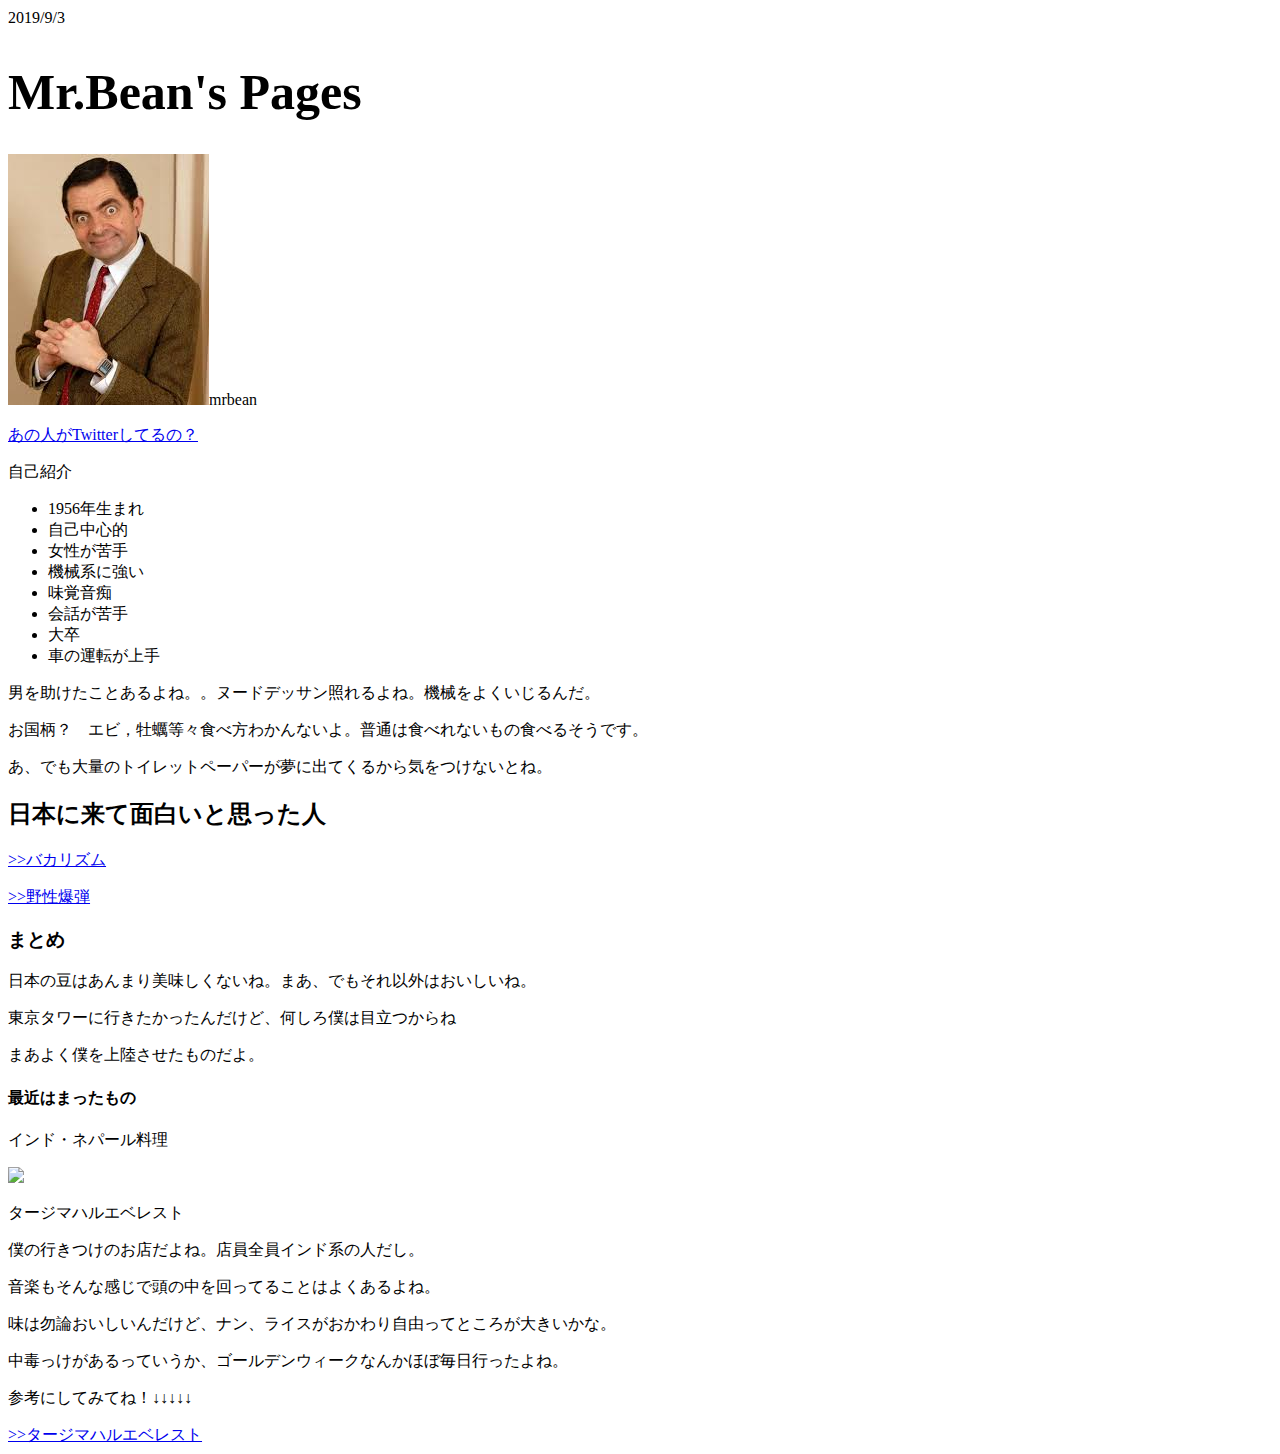
==== test.html @ 7079e990 "first" ====
<!DOCTYPE html>
<html lang="en">
<head>
    <meta charset="UTF-8">
    <meta name="viewport" content="width=device-width, initial-scale=1.0">
    <meta http-equiv="X-UA-Compatible" content="ie=edge">
    <link rel="stylesheet" href="test.css">
    <title>Document</title>
</head>
<body>
    2019/9/3 　　
    <h1>Mr.Bean's Pages</h1>

    <img src="[data-uri]"
    
    <p>mrbean</p>
    
    <a href="https://twitter.com/@eCh4gMeZqaT9ay6">あの人がTwitterしてるの？</a>
    
    <p>自己紹介</p>
    
    <ul>
        <li>1956年生まれ</li>
        <li>自己中心的</li>
        <li>女性が苦手</li>
        <li>機械系に強い</li>
        <li>味覚音痴</li>
        <li>会話が苦手</li>
        <li>大卒</li>
        <li>車の運転が上手</li>
    </ul>
    
    男を助けたことあるよね。。ヌードデッサン照れるよね。機械をよくいじるんだ。
    <p>お国柄？　エビ，牡蠣等々食べ方わかんないよ。普通は食べれないもの食べるそうです。</p>
    あ、でも大量のトイレットペーパーが夢に出てくるから気をつけないとね。
    
    <h2>日本に来て面白いと思った人
    </h2>
    
    <a href="https://youtu.be/q4gOhXvsDw0">>>バカリズム</a>
    <p><a href="https://youtu.be/IqpdJtZP4so">>>野性爆弾</a></p>
    
    <h3>まとめ</h3>
    
    日本の豆はあんまり美味しくないね。まあ、でもそれ以外はおいしいね。
    <p>東京タワーに行きたかったんだけど、何しろ僕は目立つからね</p>
    まあよく僕を上陸させたものだよ。

<h4>最近はまったもの</h4>

<p>インド・ネパール料理</p>

<img src="https://encrypted-tbn0.gstatic.com/images?q=tbn:ANd9GcRXTYhcSdUKaBQhW6iNvAetXtpG1vYI_yZfBqCzkfUEyFzjc62c">

<p>タージマハルエベレスト</p>

僕の行きつけのお店だよね。店員全員インド系の人だし。
<p>音楽もそんな感じで頭の中を回ってることはよくあるよね。</p>
<P>味は勿論おいしいんだけど、ナン、ライスがおかわり自由ってところが大きいかな。</P>
<p>中毒っけがあるっていうか、ゴールデンウィークなんかほぼ毎日行ったよね。</p>

<p>参考にしてみてね！↓↓↓↓↓</p>

<a href="https://tabelog.com/kyoto/A2601/A260503/26015642/">>>タージマハルエベレスト</a>















































</body>
</html>
---- test.css ----
body {
    background-image: url(https://st2.depositphotos.com/1000176/9568/i/950/depositphotos_95682622-stock-photo-old-paper-texture.jpg);
}

h1 {
    font-size: 50px;
}
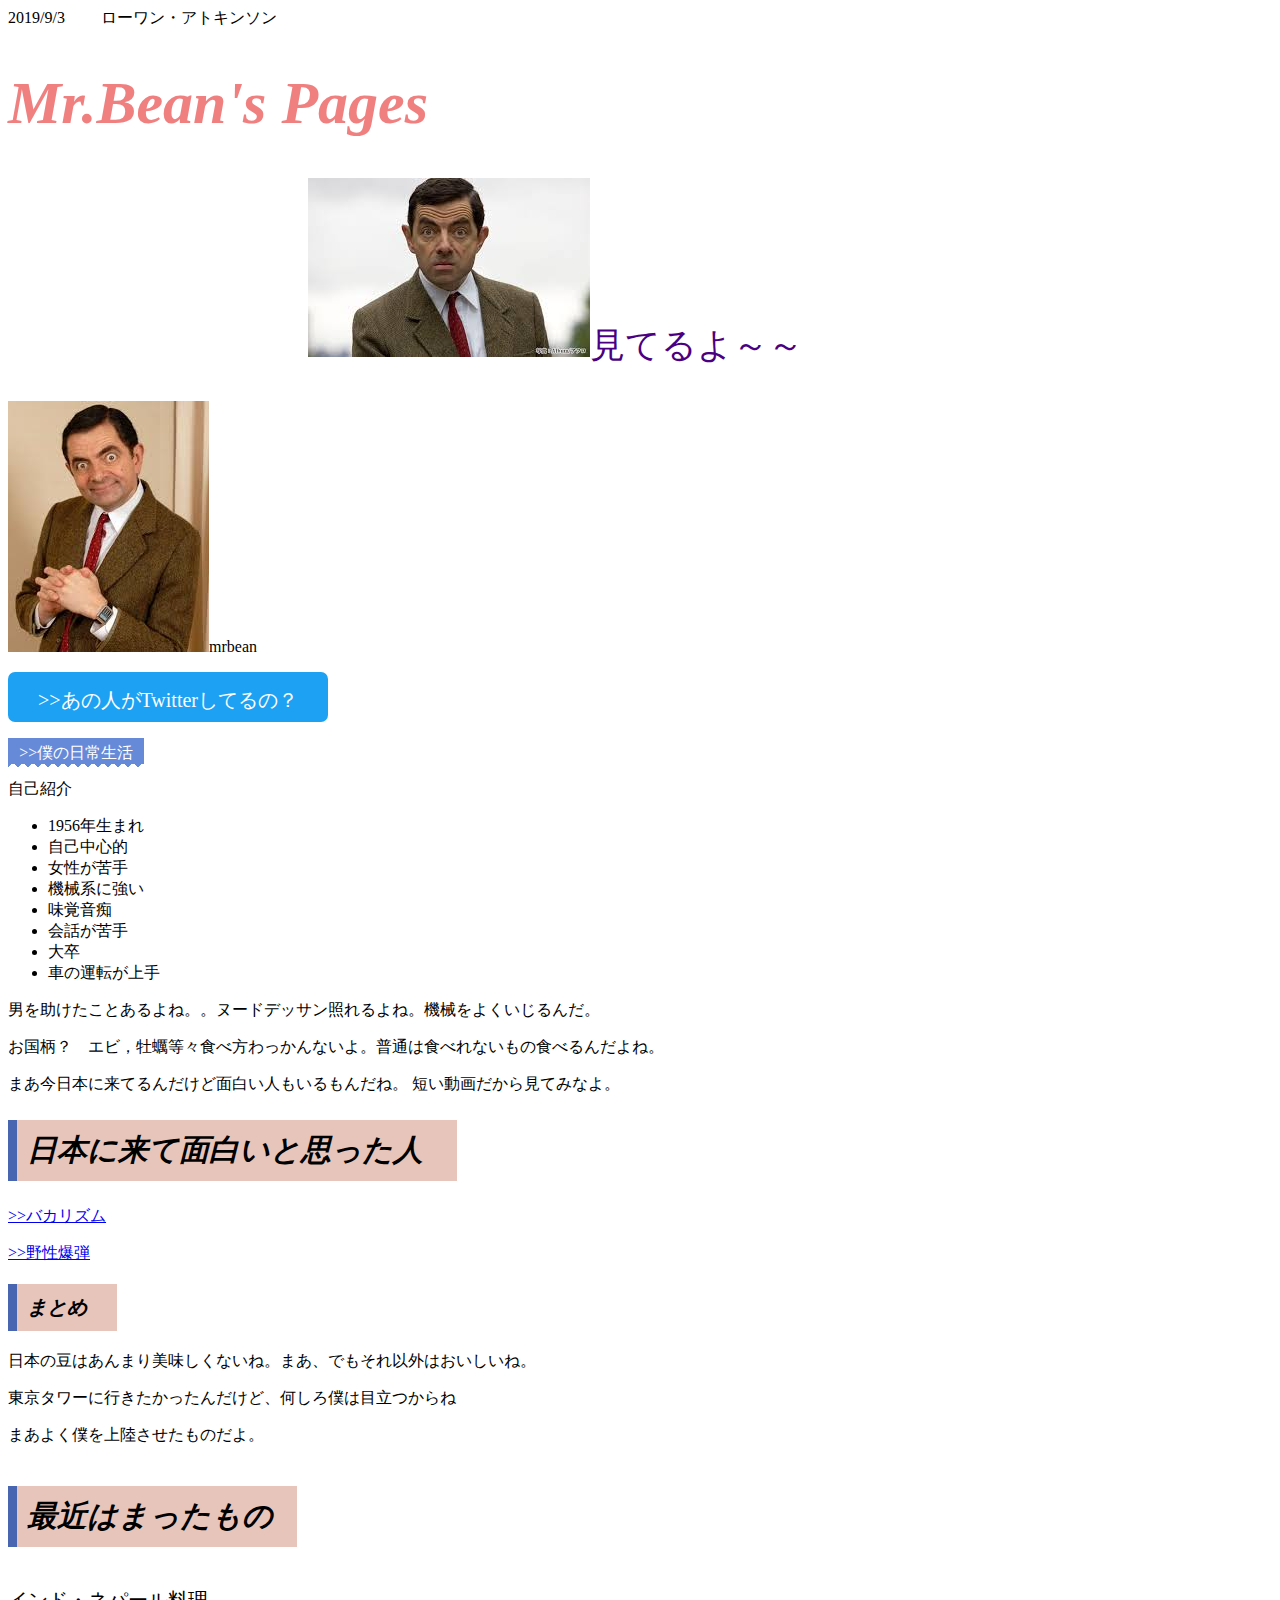
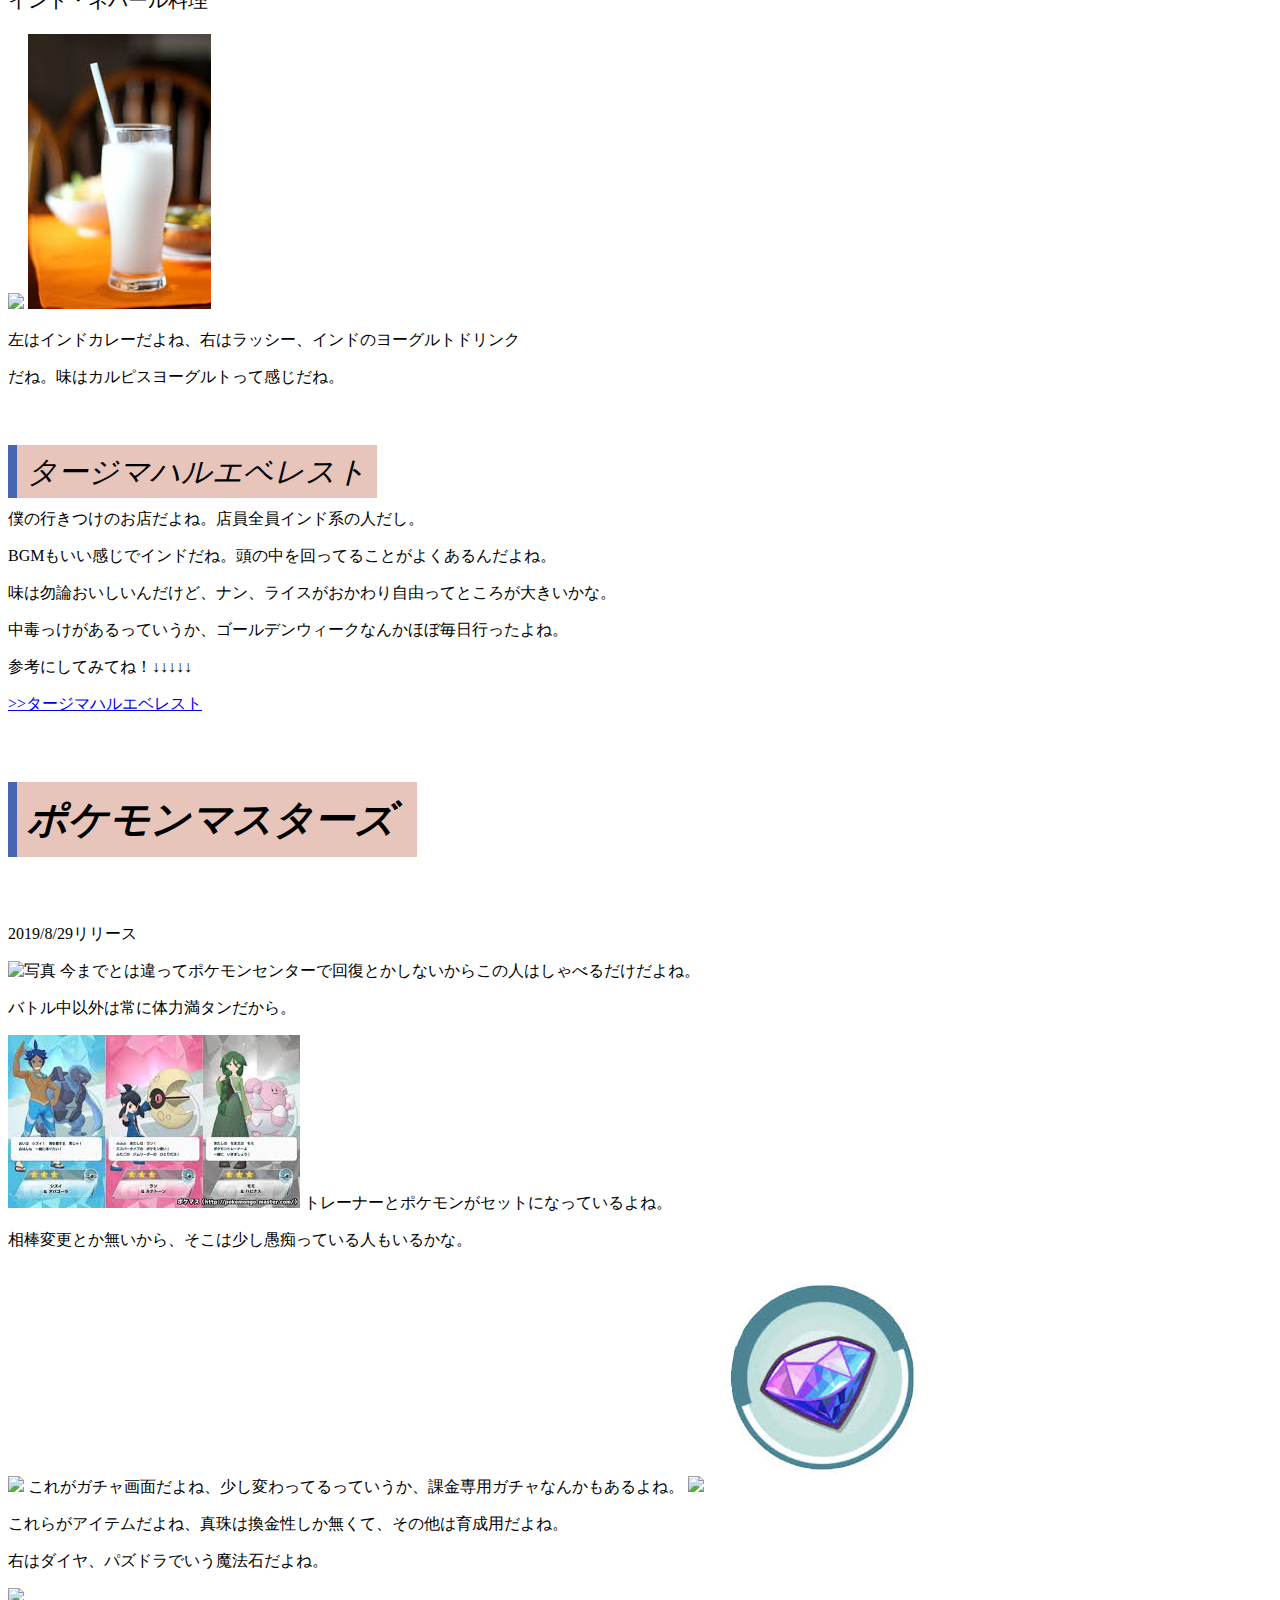
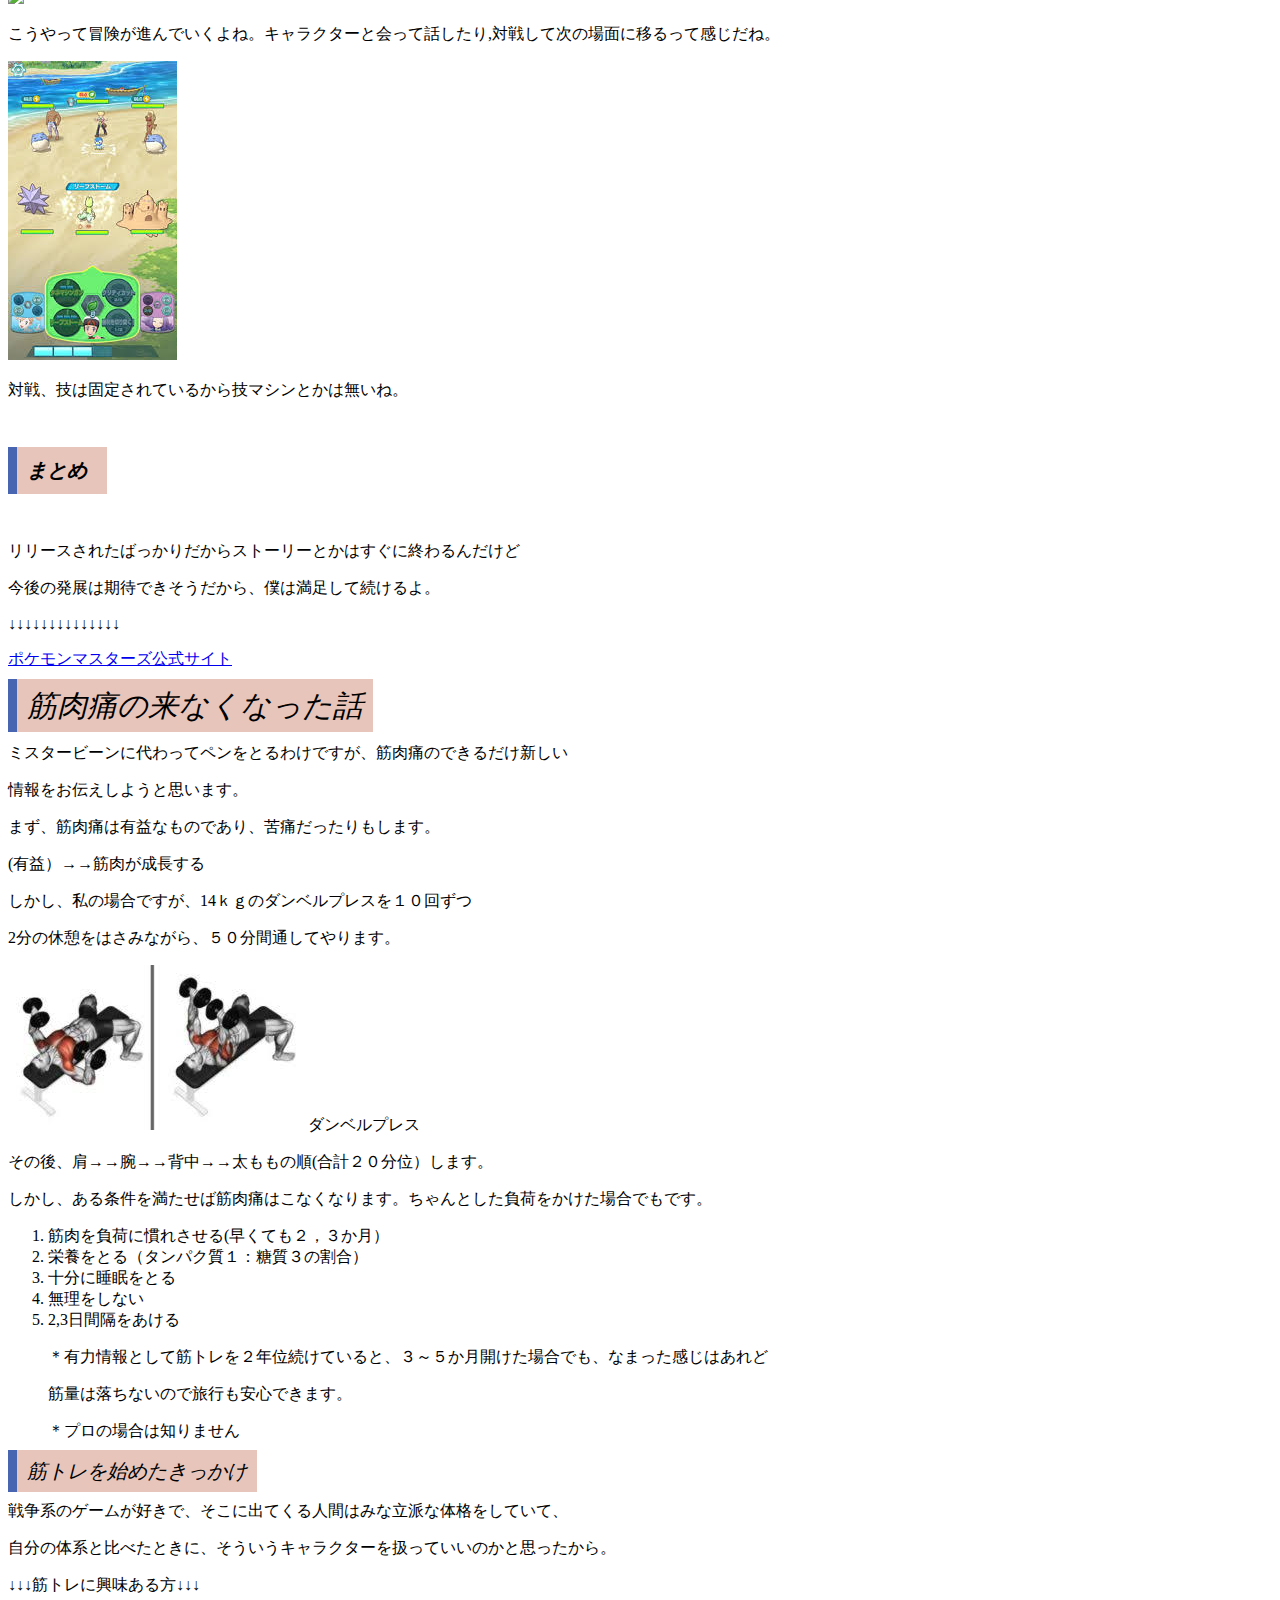
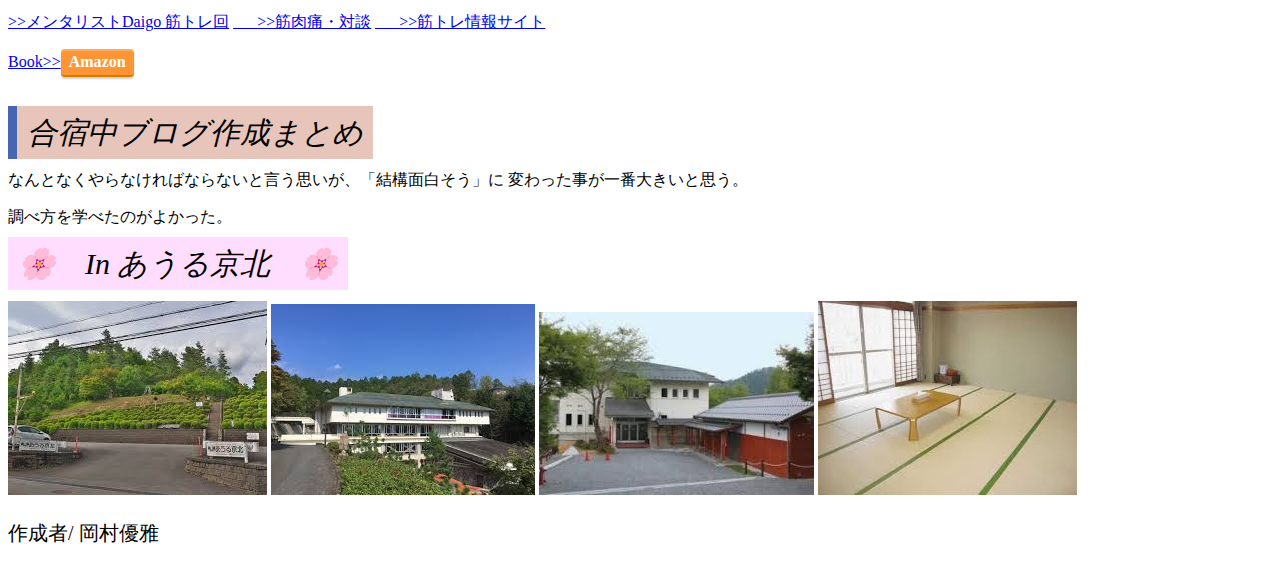
==== commit d0d13b65: "burogu" ====
--- a/test.html
+++ b/test.html
@@ -5,11 +5,27 @@
     <meta name="viewport" content="width=device-width, initial-scale=1.0">
     <meta http-equiv="X-UA-Compatible" content="ie=edge">
     <link rel="stylesheet" href="test.css">
+    <sclipt src ="/js/jquery-1.12.4.min.js"></sclipt>
     <title>Document</title>
 </head>
 <body>
-    2019/9/3 　　
+    2019/9/3 　　ローワン・アトキンソン
     <h1>Mr.Bean's Pages</h1>
+
+
+     <div class="cp_cssslider">
+            
+     <div class="cp_slidewrapper">
+        
+        <div class="cp_slide_item"></div><img src="[data-uri]
+        [base64]
+        [base64]
+        [base64]
+        [base64]
+        [base64]
+        [base64]"><h14>見てるよ～～ </h14></div>
+        
+     </div></div>
 
     <img src="[data-uri]
     [base64]
@@ -37,9 +53,12 @@
     UaKDab0PLHKFWInFNTyiIY+sX8E9R6oms3hHQIZ1j/hHqPVE1n8I6BGJpcG2g3FC1rO8UU2kXFCtq8RSzGxmtq9g/qFqysrV/B3UK/8AETR4LLpACnhyiBTgUoSQFOlMaU4FEw5IlC9CwDJ1p0cbRZK9ECXOpuDfzRLfmAuU6hy0VG4EESMwu1wuU6RsbbPpN/wifh1tuRBhtQXuA45nuVn+LRTH+SYS2S0N/p7m/wAlotqN5RyXKhZK9V+0KhBc4hrWgkkzkAtez6KtdLa/+RJZ4xLXlv5mhxLfJT9vR0e7umdDq1mtMoS1k0hXtB+DR3WnE98zwuV/[base64]/1N9US0cEOae8A/Oz1RFRRRpcG2rAoTtR3iiq1eEoStJ3ilmPjNvQB3XdforG0qugTuO6/QJ3xEy4K+sc0qQFVmFTNSBJgU8FRNTwiAlCVNalRAKgzXHRGy8WtguDmmqOm6X/8AiSD0Rkm1qQc0tcAQQQQcCDcQs1Y0ZOL0cvs9mdTr06jDcwuOV4cI+s9lfZZ/h7b2F2+CCC6QJMwPn5lXn6NFF/wpJaPCTjs/hv5YdlJaGtaJ9clHyadHbDGpKzO0duuB845reqPI3sAh6xWxlznOABJAE3/[base64]/[base64]/qtfQGjDUMZkS538reXP69EHG3oTzpbMTTWqv8A9TaKo/iurPtbfytGwGjrTDj1KpfZhp9zgKD3EtcCWTk4YtHI3+S6ZrRWZQslSQA1tMtA6jZa35hcJ0e40SwsMFkbJ/LgujLSil8nDBuTbO4FKVU0bbG1qbajbw4A9DmOxVwqQxmaW/7X+az1W9SKwdKeKj/mtW61aIWRW07pQbaDvFGFv8JQbaDeUuTo+PhraPdFE9Ssj4i07OYoeaxpSsaK6ENMqwwqowqdhRELTSpWlV2FTNKYBO0r1e0MY0ve4NaBJJwATGlcs+0TWE1qnwKZPw2mDH4nDxH6BGwUFts+0CytBNMPqcLtlp5yb47IT0rrzaqmDvhNyFO493G/0Qt3yuUDzKXbGpItWm2vqOl73OPFxJ8pKnsNUsMgwAL+HfmqlNnnd76p9oqwNkDulavSDdG7YtKsc7Z2odwz7cVt2Su0GZQvqHo41rW0/hpjbJi67D/[base64]/oul2K3U6zA+m4OaeGXIjIritU3C/M/L5K7ofS1WzuDqTsYkfhcOBCCYWjqmk/HR/zGrcag2x6cp2k0dm5wqN2m8OY4hGTSmiCRWt/hKDK5vPVGWkDulBVc3nqkn0pj4ajXfcefqshaU/cDv6rMSyGRvMKmYVWBUjHIiUXWOUzXKoxysMKIpQ1o0n8Czuc3xu3G9Tn2ElcaqX1ONxv8gjr7QLZtVG0gbmNk/md+wHmgmkN53l9T6op9MMqOyXqdPOR04KV9MHumNxujutYR7T5qN1ME3d/LFSuzTxjhBw63LLpmH/2YaPDaD6kX1HkT/Sz9yVT+0/Tb3VKdjpuLQ3ZfUIdsy/GmC6RAb4r8y05It1asYs9lptcQCGl7uALt4joBd2XKNJ1f8TaHuM/[base64]/FDYo1saCOs+XL3yTmjpjzTKDJu4ZxfGUdrlPHv6dVzsuV65wv44zygXprZ+p9YTa795vCDx9ynMMjHPP6cSjQB1Os5rpa6DjdMjK7mjTV3Xp7IZaJc3Da/GMv9XqgcAExPFKeOSxjtle1sqUtum4OaRcR7xQhWO8eqFtDaZqUHbplp8TcnCMevNELLQ142mmQUsnY8NGs8/cj3ms+VcqO+6b7zKoSlkPE3ApGlRpQUwhZYVYYVSY5R6TtXw6NR/Bpjqbh8yiKznunrT8SvUfxe6/pcLugWPYxLZ4knz/YJ9sfFNxGOA78veC8xsMaOEfKB3W+AfJ59/LHyCfSEXnlwx/VRUm43++KmEYC48IQYx4tibzHrherVjH3jZM7wJ7XwfJVdq/6LX1csgqWqm1wMEkkcRExdhgU8FbQsuBzrJpL4Fhc8+JzWsaP6nR8gJPOIzXKKlJx2Gg7wcLsDuy717ov+0i17denZ2kRTbtETADnQRPRoEdSquo9jFW2U2kSIdMgROHo4q0nc6O/08Pb9O5v52dV1Dq1HWCi6qZcQ6J8RG0dmeJgJ+m9LNsdOo6biDLRx/[base64]/v47/JaIYMjHv8AZNPQkRaYAnyTtm73ckptkTkZ6/snNHcJQjmAXD3ciLUODaieFN1/[base64]/E8P0ShIy64jH3+io/F2nkiYjin13OcS1p3T4iMDOU8L1LTpQLhw7/AKpuG6K1l9498088Jm8qRrIEez0SNy48Td77pbCRVqmy28Y3AX4i/wDdPs9w5HtPv6ph3jN8AQDzumPeSWnGEESiAdVOOPXqm0zf5JKxN598YTrI2fTyiEr4Mg0Z/[base64]/pmyTUphsuG8AANrHPjeqljsldzi0CATeTgPI3lTstDDHsmAloolhIeC3rnzCs2ew2ipZQ2lRc5pque4xA3WBjccb3OPZdU/6LT2AHAEgcBceKofGdSJa8mBhlIyPknU2jYsSU7TujkjfGQQQWgjH8WUg4AHFFel7eadmZQbcarWucM20WwKbero2o4dVc1j0CKwFopM35mo0D+I0f8AKB8+iEK1tdVe6o7xOkn9IOAAACdS/l0b1eTzaX6/yOyxvvnnfh5le2MT0gcvRe2Rdh3HyXojO/3cEhyCnIGbpPE+71TrvLjsgnKTOHTmnWiu4u2BcYEnJt3lKWjTAwwjPjPqUy0A8ylEARHdOaSCM/folaYzv+fOfkvOAnGT/cha7MSMmPLDzPb91XtlaJDcSQB7+amrVYGKyqNTacXHK4c+JWivkzZpUmAAA8up6pWtx9Ol/wBUxpkzEAx87p55qRkecHlf7+aDMJXb753XfNSWRt46/VQVCTAHpJzVmxA7Q6pWMgppHcHf1KYloHcHf1UnwypssmbkqC22kU6bqjsGgn9lNKwtbbUxtBzC5oc7ZgE4gESqEwRt2s9StIdIB/CMB+q3tRtJ0QKjHbIe5wicS2MBPMG7mgm2OpkXETyUVlsdWs8MptNR5BIDMbszwHMqqgmv0LGbT/Z2h2rVic4Vvg0w8XjduniW4E84UotGzcYnLgVTpU3U2sY03ta0EOm8gAEyVNaZaJqtBbmW72z1ESFBnZFIs19po+IDd+Jv1HNb1kLHtBbjHuVhWKx0iWmXbPAuMfNEFOi38K1GySVaHXgwo7TZ2uEOAcOYU21xTXNTMijLdSFOQ3w8FyfWmzina3gCA/ZfdzF/+7aXXbS04H5Lmv2hWfZfTqdWHoN4H/2C0Hs2RXExKd9/TH3dgq1e1F52GG4CHO4dCqzrR8Q7LLmACTndPlmrdmoBt2XPr8v7KlVt9Ods9SpACBhPvqpaoxHH6rzjyv8Af7r31n3ySmFY6OJw5Y4pgeATlce/uV5z8eP91WfUuPl58OaKMQ6UrhrSZ4RON6jsDQBwjj0/cKjpCrtPa2O3PAK5TYTccOWKrVRFu2WTaRh06XKdlQke+U8r4UdCzDMe+HVTFwHmMuqmxkOJ98FdsLd5vTzuWaHYjjC1LA6T0CnLg8em9Zzuea0/hFZdm8HmiX4KVKyhC98AnhJXJrYH16jn1XEkkkNmLuZGAyXVrSdx35XehXM6YaN49O2H6J1KibVldthbFzGgTjHpmtrVk/4ar8RgEuGy6f5SQT0wCo0nTvHnAyRXqvo9rttzrxTa0kHN7zDG9BBMdFrkzLTN99ubEPF4wOU9Utj0nTNz3XCb8uqq1hBN/RDekaDA6TA54JKO1fsO9GVqdTbDfCDcTdPGOUrXoXLnOjdImmQNoubHcYZ5ou0ZpVtQS1wKZE59CFpTiqVOrKtU4OaLJnnsBQ/rLodlopOpuEHEOzaciFvPa4XqvaKkNkg4wAMyeCTd6HtVs4XaNHPs1Q06ggjPJzb4LeRVmnfcML/Tjx/RaX2gU31HC0UiH06YIdsySN47xkXs3YkXXcL1BbtCWqzbAqUjs1KbXscBLSCA6JycJvHquhxdWzjbV0iACMfeSgc++I9z+yjfWu7f2unqmOcL8x9cJHmkoNnq1Ue/fu9U6r8JzU75N55YrN0hUIOyM7v3VIxvQJOlY6xs2nOdGJiei1KTQOt/Th7CisdINYAL7j53furlNpjLpy5oTdsEVohqOJw69EtKgZv+ikLRJjkPfyUmHbySDkbWQRy8+C0tGC49ll1XiYvyHNaujWw3uknwaCNyyeEdUafDQZo8XN/[base64]/RxeRaebx4c/[base64]/APG12NBwptbhIuc/neLug4X4P2m6X26zwDu0x8JnDaF7yO93+hVytKLaObGm2kznGkLOC4kXEnLvfHDOVmultzvcLXGV8++H6qOvTkQRcZ/ZcilR0tWZjDdOWN6zK19Vo93rYNkIBAcMoBMyFlWdh23bQggxGdyvBrbJSvSNyyxcY6eSna3nd781VpnZaDHVNNZ2HpyUmihZcIN2IzUTy68zjen0agPvkpXiIzj0uQYUVaTSL+WOfktux+BvNZbgMj75wthjYAHAD0U8jHgbGi/[base64]/JT2im5pEi43SDJExl0OCbWbcON90Rdcsjpxx/pzl/Yp07KJk4zgpdnupWAkEx6nLl7vUeyRJj9YzTWcqR1H7PLFRFhL271arUdIF5Hw91jOIxLv9SPNCas0toVa4DnDBmLRzd/MeWHXLgehtM1rK/bpEjDaGTxwcPrkur6B17ZVZjsvABcwm8SMZzHNUi09MVprgc6d04LPZ6hH8QEtYOJfJaegHouF6ctJc+MmxO1mTe6Y8+5W3rJp81XEm8NkN4EnhGX6FB4dtE4k88z2zwUcs/[base64]/V/xDqfQIzVIcEmYS8lKQIBESOdAJ4AlOVTSziKNQj+UrGAG1P23ucby4k+agAvj2ApXHHp+q8zAnksAzn1JqhskhgzOGQHZTP8ACMdoTN8iN2ByOPy4KrosS6oTeZqf7W3K9amAUWOGJe8E9NiPUroapnRBr+Gf3/3+j1lgtjzPmUysL+k+/mpLD4Y5j1UVTCeqX5OMicRMHC7ywK0qFNu0593M5XfhB4CL+J6LKN5HMtHzj0WlpV0BrRcNoCOV9yEvhBQte07Rwuyn1xxPvNQkjkMunOZ93KAXuaOJ+kr1OqdoifRLRiyW8T395qQXgyPlN/uVXI9FJSaI98kAjxUEftN0ei9UdF5uvzn33TKwj5fMFTOaPmfREwuZAzgyPTgf7rz6bSMPlf1Pko6Y9QOGXJOY6ceSBivpClugzEQJi6/jdhepKb/Cx3Vp53SJzv8AVMqmWQcJwy93qFrjsUvzx2hN1AN7QbDvk5ADPM8+hVg4qXRI+5ccy7/i39SoTiuafS8eG7q14+/0RpsoM1X8aNFaHCcj/9k="
     
     <p>mrbean</p>
-    
-    <a href="https://twitter.com/@eCh4gMeZqaT9ay6">あの人がTwitterしてるの？</a>
-    
+    <a href="https://twitter.com/@eCh4gMeZqaT9ay6" class="btn-social-long-twitter">
+        <i class="fa fa-twitter"></i> <span>>>あの人がTwitterしてるの？</span>
+      </a>
+    
+    <p><a href="https://youtu.be/XY8HNwL7if4" class="btn-bottom-jagged">>>僕の日常生活</a></p>
+        
     <p>自己紹介</p>
     
     <ul>
@@ -54,8 +73,11 @@
     </ul>
     
     男を助けたことあるよね。。ヌードデッサン照れるよね。機械をよくいじるんだ。
-    <p>お国柄？　エビ，牡蠣等々食べ方わかんないよ。普通は食べれないもの食べるそうです。</p>
-    あ、でも大量のトイレットペーパーが夢に出てくるから気をつけないとね。
+    <p>お国柄？　エビ，牡蠣等々食べ方わっかんないよ。普通は食べれないもの食べるんだよね。</p>
+    <p>まあ今日本に来てるんだけど面白い人もいるもんだね。
+    短い動画だから見てみなよ。</p>
+    
+    
     
     <h2>日本に来て面白いと思った人
     </h2>
@@ -71,14 +93,21 @@
 
 <h4>最近はまったもの</h4>
 
-<p>インド・ネパール料理</p>
+
+<h12><p>インド・ネパール料理</p></h12>
+
 
 <img src="https://encrypted-tbn0.gstatic.com/images?q=tbn:ANd9GcRXTYhcSdUKaBQhW6iNvAetXtpG1vYI_yZfBqCzkfUEyFzjc62c">
 
-<p>タージマハルエベレスト</p>
+<img src="[data-uri]" middle>
+
+<p>左はインドカレーだよね、右はラッシー、インドのヨーグルトドリンク</p>
+<p>だね。味はカルピスヨーグルトって感じだね。</p>
+<p class="margin-top"><h10>タージマハルエベレスト</h10></p>
+
 
 僕の行きつけのお店だよね。店員全員インド系の人だし。
-<p>音楽もそんな感じで頭の中を回ってることはよくあるよね。</p>
+<p>BGMもいい感じでインドだね。頭の中を回ってることがよくあるんだよね。</p>
 <P>味は勿論おいしいんだけど、ナン、ライスがおかわり自由ってところが大きいかな。</P>
 <p>中毒っけがあるっていうか、ゴールデンウィークなんかほぼ毎日行ったよね。</p>
 
@@ -86,6 +115,179 @@
 
 <a href="https://tabelog.com/kyoto/A2601/A260503/26015642/">>>タージマハルエベレスト</a>
 
+<h5>ポケモンマスターズ</h5>
+
+<p>2019/8/29リリース</p>
+
+<p><img src="https://encrypted-tbn0.gstatic.com/images?q=tbn:ANd9GcSVHBVfc9gtx8PXGdBrPiZiOMFuBTJ692kxylRKy2YcYo5Ng9r4" alt="写真"　align="left">
+今までとは違ってポケモンセンターで回復とかしないからこの人はしゃべるだけだよね。
+<p>バトル中以外は常に体力満タンだから。</p>
+
+<img src="[data-uri]
+[base64]
+[base64]">
+
+トレーナーとポケモンがセットになっているよね。
+<p>相棒変更とか無いから、そこは少し愚痴っている人もいるかな。</p>
+
+<img src="https://encrypted-tbn0.gstatic.com/images?q=tbn:ANd9GcQboRQ3FqB3XB4bFCG0hf6bJWCekikRU4x2zNH1WBWXuHZpn23T">
+
+これがガチャ画面だよね、少し変わってるっていうか、課金専用ガチャなんかもあるよね。
+
+<img src="https://lonesnake.com/wp-content/uploads/2019/08/item1.png">
+
+<img src="[data-uri]
+[base64]
+[base64]
+[base64]
+[base64]">
+
+<p>これらがアイテムだよね、真珠は換金性しか無くて、その他は育成用だよね。</p>
+
+<p>右はダイヤ、パズドラでいう魔法石だよね。</p>
+
+<img src="https://encrypted-tbn0.gstatic.com/images?q=tbn:ANd9GcT0AHykRHIOhEOoVUAw_ilzgMNZyXejCZCXI-_XQB7off0JBbWb">
+
+<p>こうやって冒険が進んでいくよね。キャラクターと会って話したり,対戦して次の場面に移るって感じだね。</p>
+
+<img src="[data-uri]
+daGtcvg6AeFZ3IvsFuXsgygzpTbtohWvqJmoEjNUK9x2EMB2YB0IDKHJIPUZ49ajN2NFJaCnD+HAX84QAKHC6Rq5BaPOD61Fydi2xsGoAcnxTjd3tGCQFUlYgEtB1knXUztFWqKtqBo2RlvKxGmvukVAA/F7RYKV1h0aOoV1YifdTi7PUTV00OJi7dzMIyuNwwEjyYEg+46c4qUstrsxzgl/ET2XifWqcsehHLDoNFa0WJlDd5KJpNpDsUgneaVwsSQeh9KAsyVU9DRcLBBa6ipWEWApiA3rnKotjSK/SjbUwAfP018NaSdiSjmdmVuY38icttSRIhNFflI8D/[base64]/QW+g//AAWf2j/DWLuVf+YkYuDi/wDT6v8AQkcPP5iz+0f4aO5V/wCYkHBxf+n1l+hYcNP5iz+0f4afca/8xIOFi/8AT6v9A+C4ey3FbJbQDNOUkkyIA+qNJ191acNhqlKTc6jldbPx3LqFOvGd6lrfBv6o03aK1NmwWK1GxISxttyywHZcp0S4UhpGphhOlUV4VpRSpSUXfmr/AKmbEcbThq/XWwMWG/NX/wDuG/8ALWXgY/8AGj/xX/ky3xfuf9ieyf8AN3/+4b/y0cDH/jR/4r/yF8X7n/Y92L/m7/8A3Df+WjgY/wDGX/Ff+Qvi/c/7DHD7bhiSHVcsQ9wvLTuJYxpNasNCvFPjTUulkl+SRow/Gu+IrdNbj81oNR6gDHu8K75y27bKQIDse5GhCgghRzgaVmxFCpVacKjj4czHiIYiUr02rfFv6Jk/yWfzFj9o/wAFZu4V/wCYl+/Mo4WM/wBPq/0Fb1oI2V7FlejFoVtJMNl330Oum0Udwr/jy/fmSVHGPnD1l+gKwyOVUWLWZtcpJDBcpbMylZy7CRIkijuFf8eX78wdHGWveHrL9D13gIGZ8lpNoVR0mZMDetNOnOnTs5uW+rGqFVxbqNeVweGtrMuIAGgjQ+Z3qpt9SpLqRNno3x/io9oV4nRM9bTrkTQARRTSAIopiuEBp2EQXoADcNRGV3oGXAoETNAHs1AHpoA9NAEimIuKYHpFAALl/pUbjsU3EGCOhEj0NIYTNQI8WoADew6N9ZQdKTimQlTi90Z/0PDfeH7dLJEp7vS/bHlFTSNQRRTsIItOwi80WAjPQBRrlAFBrSGWmKBE5qQEZqBkTTAsDQBYU7CJp2AhrgFIBd7s6cqi2MqtKwFbt0bZiDI21PvFQqLTexXNrqBxPEFQ5dSR5fHpSzxtvcjKtGOm4nc4o52gfOoOq+RRLESexRL7vozkDwgT4HnUXUlYjxJS3ZX6LZ/[base64]/WqirXYvewbgArrPLmKIyQ3B2FFnkanoQPETpSEC+i0XDKdbNbjpkzTsIHceosZ5KLAXmmBR1LbDTrsPU1XOcY7sTairsGbiDd190sfhp8aq4y5Jv5GWeOoR+9fw1I+kpyW4fcFHxJqLqz5JGeXatNbRf5HvpJ5WvV/wFR4k+q9P6lD7WfKPzLrimjQBT4ST6naqasXU0m7rpsv6lFXtOtJWjZeAGpHNCi+YggN0mdPeNYqEYZJZoO3Xo/I3UO0KtJZd18Sn0jra9H/[base64]/gcviOP4gmTfyeCKgA9QW9TXUjg6KX8NzasNTXIYwPtJdX+cIvJz0UOPIqAG8iPfVdXAwa9jR/IjPDRf8ADodXg7ysou2W0YSI2PUMp58iK5NSDi8s90ZIVJ0Z6aMPdtIwDAQGE+RBgifP51bSedNS3R6WhUjXpqdt/wAwSYJAcwEN5k/Cas4Sa0JcGIhxTCNAjJA2AWI0+9UHDKU1KTSMhnjn++hRbM9jxekKxHanqaAsdXmrUdQqbyjdgPeKnGnN7JkHUhHdoj6Un3h61Z3er7r9CHeaPvL1LC+p2YH3ioSpzjun6E1UhLZouT+Tu/1R/jWsWI+74/RmfH//[base64]/AAPN/QEcXbj649da15XLRG+6Ynex6gZVlgdzOvxFJUKkVaMWQlmSsk2J3bVogMohvuz8xyqhxrReqZRKnpewobegJGSduhHuqN2VNdQen3j+z/[base64]/[base64]/[base64]/[base64]/NGhtXC2Zj2OG9oPYpiS+FZVG5tN3VH9RuQ8D61tpYzlP1NlLF8pnNWPZzFs2UIs/2tsj+6TWnj097/I0uvBczs/Zz2W7D8pdYPdA0jZfLqax1sVn9mOxjrYrNpHYx+MYl/pTK++YBfG2fqx5jXzNdHDZVSWX9s3YZLhK37YxhcRbKhnHd3gk5fEZBAjlrJNc+pVqTb106FEpyluKC+y3EKiGXLp4xqp92ldJQXByy6GnKnTtLodbxfgyYm2uaVdZyOILLPI/eU6SPAc65FHESoy026HJp1XTfwOLxvs7ibRgpbYcirqoPjleCPjXVhjKc1z9DfGvCSGeHeyd+6QbmW2nMghmI6Ajaq6uOhHSOrIzxMI7as7nA4NLKLbtiFXb8TXInNzlmkc+c3N3YHFqCiZoyntw07R3Jn3V0ey/8yfhH6no+x/8l+L+h82OCw3bfzt0WuuUZo9Zjxyz4V0uPC9jb7NzrLndbLkXLAyGGMJlGXKQYB5c9qm7a/[base64]/wDd9GSs1Co2uS/NDnEMYlm211z3VEmNzyAA6kkAedcOMXOVkYIxc5WR844xjMTiZe6rdnGYIP5tV3Bj7R8T8K7NPCumtF5nRpxpw0W4tcwLBFU2tc/3RuYC6+dT4U29iXETe5v+z3Hb1lltYjMbTkKrtqyMdAC3NT47eVZMThPZzJWZnrUozWaG5se0/Bnu5XtKTdScoAksp1YDxG48zVeBrZZZXswwVW0snJmZgeGEW3e5aZbs3IhTKkIpTWDlJZtFJEzoNa6kKFNe1Y3Omoy2GfZ/hha52jgjLtIiTWDGYhOOWLMuLrLLlQb2k42ysbNpspEdo43WRIRehggk8pHurweFU1nntyKMPQUlmlscg+ISScuY82OpPmTqa6yVlZG9abDPD8cUOay2RuY+y39ZdmHxqupSjUVpIjOCmrSO84NxNcRbzgZWByuv3WHQ8wdwehrh4ig6UrPyOXVpuErFeJ2O0srb17/0hdASRITWBWzs1XnUXwX1PQ9kf5L8X9DgjhcWHKdgJjLP2Y5NnJ23367cq6PtbWLu7O+7O3wNns7aJM5VVZ6wAJrTFWVjpR0VhbHEjoRM6yeR0ga7sfDbpUHHW5ycZh6nEcoq6fyB4vMbZZlIBgDQgaSZ9+Y6eFVVV/hSJ0qUoUZOW75GVXGsjMdpwK9Gfxy/5q7mDjen5srxk8tXyRsYfCG5G2TvZiQCZlMoAjpm8NBpVFelkeWLsbcNV4sbySYpxBUCvlsgdncCAhQe0lZfkNtNdRy6gV1JzUdG/UvpUqcpP2V6Ii0oIUDRo+yN/MVslhlKmsz1tuc2GMcaryJNN7FcW35Nv7P/APS3WDtGmqdOml730ZTWrOrCcn0+qOH9r8SzF7TNCBkIkaA5QRsJO5MVhw6s00jNh4RUc/P+qOew9tSDLF1A1YMQo0+rB3JrfLFVls7FuSDd7eYU4cRJLL3WJlpykQRIHrUO+Vts1wVGC1t1Ffo4che1DSYyjNtzg+VTniarXtJjhGKfs/U6Piftfds27Vu3cNtyIuNpmYAgIAxGk6kxrNVYWKSlI14LDqDlbdszW9pLwu9qL+a6o0dlR2ldwC4JEcvfV3GaSbWjOs8JBzlBP2kv7nT4X2jfE2Ll0wlxXRGZBAY905oMwSDB8qqqUYyrxut738jg4ujB14vrv5GBibSFmJYklpYzqZyyT6/EV0YwUVZInlitELHAWhm0Oh5mCNARpuedSHZFlwdsK7QQQDu2o7oO3PqaGFkOezN5lxeVTCuFmCCHAzQx003NY8ZTi6TbWxmxMU6bfQ7QXWVUKAFvy+hMT3rU69ay9mJOpO/SP1Oh2Ur0fN/QwrnGWa5DaZSQQdSCOVdxRN9juOC4ROxQvZtGUVgQAxbMMxmVEH1GtcyrUed2ZJJnNe0XEkt3YRckKsjLlIJZp0+Na8NeUW31E0E4pxBb1gQQ2tssPEg6H41DEJqnLwCovYZi/RE+4fU/jXEuzFkiFOOa2djlMagEwRO8beddvCV4wjlkZsZh5VGpRDYf2gAIhwYOYd/LrEGY1g8x4Cr60adXW5XhatbD3WXR9R3G8c7Qz2gEcuW/Sq6KyPVX+hfiJcVWUrfUWt8dtKCS4kjLEiROhI86sq1G9Loz0KUVdtPa23q7huFY43s6AGChCkgiSGVoAPgprndqVVOEbcnd+jX1BYWapT8NPJ3E/aLgSYi07Io7eFKtJ1K/[base64]/k31t7wGjW2SeehI6g+FdPCYjiQ1eq3LaFTPHXcxrCCO9IMmRE6ZRljQxr51sLi15FVzGqATmOmvPkOfhSYzrvYrhIAOJuJBJ/JzoQIILR1Mn1NcnG4ht5IvxMWKq/cXmbPGcWbS2tCdHZoEkByMum/2PiKj2dNRlKT20Xpf9TrdnXp0Ffnd/kYHEb9q6CTo/IjKr+RzRPvrtwrR5M3SqXWgzwDjt61Za0bjrFzuEolzLbIBIGo55t9BO1UVqcZzzK3rYgqs7aowMXcu3GY3LgYs0l3dQTB0MDbSNAK1RnThFJBnb3GcLcYaZsw6gHL5kkamNIE71lxWJg4OK5kJ1PZaGe1NcqxmNgNWg2FXCncA+YBp3EBZE+4v7I/Co3GSigbADyAFIAlu6VMgwRqD0I2pWTVmM0rXEkOrSjcyoDKfEr9k+U1jlhpL+HVfHf1ObiOzoTeaDsxHjHAcNijmLILn30bs3P8AWV9G9+tOnWqUtGnbwv8AkZ44XE0lZK68TIX/APnpBlr10r+jbH+IGrXj49F6kZ1asd4M6Pg/CrGGXLbUgndmBzHzNZ6lWdV6mGpUnP8AiNRcQq65tf8AfWoxTjqgpylTkpRdmY2E4nijcyvZtrZJyyLmsT9YqWaBH2FjWtU6kXFK56KvjaNeGXjKO17Rd3tdbaeJo4/FZQDaVXMwwL5IEHvAlTJ20033qhwpt7v0ucnEUsG3elUfhZv56Fb4t3UKXEDKw1Uiflz8RVabhK8X5mFNxl7LOcxHsQCZtPeRejIGA8naD61tj2i1/FZm6FWq/uXLYL2VsW2DXbqORrDMIH6luaU8ZUqK0U/T6su4WIntG3mbNziNpdu+RsCMiDppufLSs8cPUlvovVk6XZsU81R3+Bl4tzcJJbUmSefpyrT7MI5YnRl0EGdh3eXiBUSm7KtBEFVEfoifWmrgDAUbAD3CnqIhjQJg+0HSpWI3NhrlXGwoWpDILUrAXwOHxF5c9nDO6SRmDINRvoxmr1h21e6M0sVFO1mMHhGO/odz9u1/FT7u+qF3uPRgbmDxSOithXDXCQgz2+8VUsefQE0+7Pqhd7j0Y4OE4w74N/27f8VLu76ofeo9GSnCsYuowtweVxB8mpPDX3sHe49GXwd3Huivas32RhKntVgjyZqi8DDml6C71B8mFP8AKf8ARrh82sH5moPs6n8PVkXWpveHyRlcW4rjrLAXLfZkiQGFkyAYP1QeZFH2bB/3ZCVakvuL0QkfafE9Y8gg+S0n2ZHovVi49PlFeiKXOP4g7vd912PlSXZq6IaxMVsJXeLFt5bzaT8aisPl2LXO4P8AlGPsn1/0qXCfUWcg8SH3T6/6U+E+oZyRxP8ARPrUeD8QzF14oPuH1H4UOg+oZhoYpTG8HnFVZGiVwRamkB40xMrl8qAszSzVcaic1ACHFMTAyDnv5dPfU4R5lc5cjqPYzjlmzhgj3kRs7mCwB1OhiulSUcquedxrrqq+GnY3P+KcP/Sbf7QqzLAyZsX0Zm8S4/Ya/hWF+2Qj3CTmELNl1E9NSBSaiWweIyyzJ35eppf8UYb+k2v2xTtAqviujPH2ow/9Jt/tii0BqWK6Mz/Z32hsW8NaRr9tSqwQWAI1PKlaHMsqvEqTyp2NH/inD/0m1+2KdoFWbFdGcf7b8Ut3rlopdR4RgYYGO8pAqMrcjXh+K0+In+7nOpcXqPUVWaiTdWNx6ihIdhGsLNpBNAHgaYBVYeHr+6oskVZR1piaD4C/Bynnt51XUjzHFj81QTILUAD7SnYVzTFWs1HqBEZR0FMCroOg9KAJVB0HpQgJyjoPSi4WLBB0HpQKxOQdB6U7gTkHQelFwRDoIOg2PKmOxmlB0FVMztFMo6CogeA8KGNIKTO8egpMAT+70qUdgL5R0FIR4KOgoYyGFCBkQOgobEWFAEGkB6KkB//Z">
+
+<p>対戦、技は固定されているから技マシンとかは無いね。</p>
+
+<h6>まとめ</h6>
+
+リリースされたばっかりだからストーリーとかはすぐに終わるんだけど
+
+<p>今後の発展は期待できそうだから、僕は満足して続けるよ。</p>
+
+<p>↓↓↓↓↓↓↓↓↓↓↓↓↓↓</p>
+<p><a href="https://pokemonmasters-game.com/ja-JP">ポケモンマスターズ公式サイト</a></p>
+
+<table></table><h7>筋肉痛の来なくなった話</h7>
+
+<p></p>ミスタービーンに代わってペンをとるわけですが、筋肉痛のできるだけ新しい
+<p>情報をお伝えしようと思います。</p>
+まず、筋肉痛は有益なものであり、苦痛だったりもします。
+<p>(有益）→→筋肉が成長する</p>
+<p>しかし、私の場合ですが、14ｋｇのダンベルプレスを１０回ずつ</p>
+<p>2分の休憩をはさみながら、５０分間通してやります。</p>
+<img src="[data-uri]
+GtghDGeI5LGUXAudS4DieAvz0W/goqeOJ00GQtdfVliLkaglY2CTufTBpt3jJXsudBkZqD7AR7Qo+s56dXZlb23yg9PSmKZ0UwOe4NnWDtdd/PVb8BjNQQY3tcPJw3LH29wt4Dath0bYXvd9+psL6X6qOVuIOMF9Rz87b1g24cye58Xb9tX64hG0dSJKiW+5hIby0/wAldNLgVRKIjGwvMzrNDdXXva55DquMZw6aMtlkYQ2YBzXbwQf79FYHZPQvgzVc8T2xS2YyQ/02JNgd1wAL+a34zkkeHsvc60kWyVQZjSMA/LY0yTG7YY221u4jW2u7fZb3ZfbXCsLl7uOnkqOD6w5Q8niWsPDkLhd3apjBjy0kcmXv2XkyaZmX0aRyAGg/yqpfGfp136gLpw9lYViEdTDHUwnNHK1rmnddp6LMUI7G5HOwikzX07wC/wDSHkC3RTV97G2/X4oKd7VYDJXsLACWxMBO+xLjb2gFbjsvooh3lXI9geC5kbXOAcGi13WPEn5BfNXhk+fPKCZiXZy5hIJJ0LSNCLblkxYPAGNZlALf6hldfiSgsBtQwmwc0noQStbtb+yqvVP+ij+A4a7v2FoIYzUuOoI5Arf7W/sqr1Un0QYnZ/6Pg9595UjUc7P/AEfB7z7ypGgIi4JQHKv8dnjp5pYmWf4Q9kQ8VnkkG/IX16LNxvHaiRxZTtDadubPPm8VgNSG23A8RqbLGo6SnbG6phLH3/k3xEutY3PMoNFSULY2ZgA6RweTIy4aHHUkWFzYblEamJ0EzmS3DnG/isRrqPrzVg4JMXwyRmweybIL6DJo75f2Ud7ScNBY2dm9hA4/pG8i+/fvVezXMo0aN915dvpD6tzZZy9mhblbzB8O8cxdfdU9ponxEWex9+t76H4Ld7R4I5kVLVUrblrQCBvIte/U71D8RxAOcdHNNvG39OoPEc1XcbLOTxxoxzxywytvMretrtPM0UtMxv8AqSsjLidXZQ21r8AdFpMCwWeslFPTML36XduY0cyeCkezuylVjEwlIMFI3KM/HINLMB3+e5Xts5s7TUMQggjDQN5/[base64]/MWkD5oKm7Tu0xpbJh9CcxJyvn3N36hvPkSuezrbVj43U1W8d4B4S6wa5ttQeCqSpgc1z4ntLHsJDmu0cHA63C+C8gab/nZBfs1bE9hhgIs/XTVo6qusS2ulpKjuIQ17IHPDs385C67jp109ijlPtHURta2J5YW8eO6xGq1hcXEuJJJuSTqbneUFru2uZidPJEW93IxukfAu5jnxWITDJSPhsM1vJ2ZQPAKWplqGMo2l8txu/SBzJ4BWvX4ayBofX0zmEgXmhuYyepG4+YWfdqufLL5jd8P5WOuXHKdlaHZPZxs7o6mvzywR2DWNGdgcNLvaNTu4AhWBthLAaanERBZ3zLCO24NNx08itVs5icF8kWcxn+WUkA9TxXxjsMf42na3i1zjbRpdewJHMC/xV2PeTvtk2c+156VF2lwubWufZ/dvazI5wtoBqNOt117EbI1tfMzuIy2IHxTOFomtOhIJ3m3AK1sThhFTSNna2RrnxkB4D2FpdYgg6biCrUp4GMaGMaGMaLBrQGtA6ALpwx8Gw1lNBFTRizImtaOem8+1ZyIgL5c0HeL/ADX0iDgCy1O1v7Kq9U/6LbrUbW/sqr1T/ogw+z/0fB7z7ypGo52f+j4PefeVI0HBKqXtO7S2Rtlw+i8Upux825jOBDeZ4X3BWrUtJY4A2JDredl5LxGlfHLLBK0tlY94cHaOzXOv90Fodmu2rbGmq3jNYZHO0B6EqTS18TmuigItJc+HVoI46KgC4gdefFbWk2hniY1sTy0t/lxHkgk2ObUy0dR+Hgs/unOc9zv5yHU7t1hYLoxntAdUxd06AA9HadeCh75HPcXuJc5xJJOpJPFd9BQSzyNp4GGSR/AcOpPAdUEswbbUMYyJ7XOAtYC7nXtawAUtwPs//HTjEKyPuovDaDc9/V3Ly+K2/Z/2ZxUYbU1NpanfzYzoBz6qxmttoo4ddVJSsia2ONoaxoAAGgsF3oikEREBERB8loO8ArkC25cogIiICIuqeTKLoIbt72fwYi0ystDVtGkgGj+QeOI67wqCxfCpqWV1NUMMcjf/ABI5g8QvVDJzv3tPx/4UY2wwCnrbxztvuLXjSRptvDv9hB5zdCRv/wBhSDZDY+pxJ4EYMcAPilI0txA5lWHhXZHTF7Xvmnljb/F2VjT0JGp+StLD6CKBjYomNYxoAAboLBBq9ldlabD4hFAwX0zPOr3O5krb1VMyVjontDmPBBadxaRYhd6IK4/+BVVK5xw+pAiNz3U1zl6BwBuPPVaWeKqhkca5ndvFiyRovEQLggOG4kHcVcC+ZI2uFiAR11ChNvVSYPSmvq2HK8x05hAdZzWmxuTc+St0BfLWAbgB8l9oW9ERFKBERAWo2t/ZVXqn/Rbdaja39lVeqf8ARBh9n/o+D3n3lSNRzs/9Hwe8+8qRoOCoftzsJT4kzN/pVLR4ZgNegcOI+YUtmflaXcljMnP6v1A/HzH+EHlzHcFno5jS1LMjxuO9jm8CDxCwDCRqd3yXpHa/Baes/KnYHtIBB3Pa7mDwKh+HdkVM54Lp53xg6tOVg37i4an2WQVxspstU4jJ3cDS2MHxTEeADpzPRegdkdj6bD4wyJoLzbNI7WRx5k/2W3wvDIaaNsMLGsY0WAGizUBERAREQEREBERAREQEREBfL2A6FfSIMJ9KW6t15t/x1WrqyM1xy+dlIVi1VIHeIWzfI+aDjDnDu2rLWvjfY/0uHD/fBZcUwOm48kHaiIgIiICIiAiIgIiIC1G1v7Kq9U/6LbrUbW/sqr1T/ogw+z/0fB7z7ypGo52f+j4PefeVI0Hy9oOhWI+lLfEzfxbwPlyKzUQR+sN3XA/56raYWfywPNfdVSh2osHfI+ax2OINv0uHDhb+4QbFF0wzA6HQ8l3ICIiAiIgIiICIiAiIgIiICIiAiIgx6qHMLj9Q3HisWNr3EC1iD+rh7FslwAgBcoiAiIgIiICIiAiIgLUbW/sqr1T/AKLbrUbW/sqr1T/ogw+z/wBHwe8+8qRqOdn/AKPg9595UjQEREBdFVFmHUbjxXeiDWta93htqP5cPPz6LYtSy5QEREBERAREQEREBERAREQEREBERAREQEREBERAREQEREBERAWo2t/ZVXqn/REQYfZ/6Pg9595UjREBERAREQEREBERAREQEREBERAREQEREH//2Q==">ダンベルプレス
+
+
+<p>その後、肩→→腕→→背中→→太ももの順(合計２０分位）します。</p>
+
+
+
+<p>しかし、ある条件を満たせば筋肉痛はこなくなります。ちゃんとした負荷をかけた場合でもです。</p>
+
+<ol>
+    <li>筋肉を負荷に慣れさせる(早くても２，３か月）</li>
+    <li>栄養をとる（タンパク質１：糖質３の割合）</li>
+    <li>十分に睡眠をとる</li>
+    <li>無理をしない</li>
+    <li>2,3日間隔をあける</li>
+
+    <p>  </p>
+
+    ＊有力情報として筋トレを２年位続けていると、３～５か月開けた場合でも、なまった感じはあれど
+    <p>筋量は落ちないので旅行も安心できます。</p>
+
+<p>＊プロの場合は知りません</p>
+
+</ol>
+
+<table></table><h8>筋トレを始めたきっかけ</h8>
+
+<p>戦争系のゲームが好きで、そこに出てくる人間はみな立派な体格をしていて、</p>
+<p>自分の体系と比べたときに、そういうキャラクターを扱っていいのかと思ったから。</p>
+
+↓↓↓筋トレに興味ある方↓↓↓
+
+<p><a href="https://youtu.be/8qdxiRm9r7g">   >>メンタリストDaigo 筋トレ回</a>
+
+<a href="https://youtu.be/zbD4kVwUQzU">  ___>>筋肉痛・対談</a>
+
+<a href="https://inbody.jp">   ___>>筋トレ情報サイト</a></p>
+
+<a href="https://www.amazon.co.jp/%E8%B6%85%E7%AD%8B%E3%83%88%E3%83%AC%E3%81%8C%E6%9C%80%E5%BC%B7%E3%81%AE%E3%82%BD%E3%83%AA%E3%83%A5%E3%83%BC%E3%82%B7%E3%83%A7%E3%83%B3%E3%81%A7%E3%81%82%E3%82%8B-%E7%AD%8B%E8%82%89%E3%81%8C%E4%BA%BA%E7%94%9F%E3%82%92%E5%A4%89%E3%81%88%E3%82%8B%E8%B6%85%E7%A7%91%E5%AD%A6%E7%9A%84%E3%81%AA%E7%90%86%E7%94%B1-%EF%BC%B4%EF%BD%85%EF%BD%93%EF%BD%94%EF%BD%8F%EF%BD%93%EF%BD%94%EF%BD%85%EF%BD%92%EF%BD%8F%EF%BD%8E%EF%BD%85-ebook/dp/B07BXYR748/ref=sr_1_2?__mk_ja_JP=%E3%82%AB%E3%82%BF%E3%82%AB%E3%83%8A&crid=37XBE7PLWOM95&keywords=%E3%82%AD%E3%83%B3%E3%83%88%E3%83%AC+%E6%9C%AC&qid=1567644476&s=digital-text&sprefix=%E3%81%8D%E3%82%93%E3%81%A8%E3%82%8C%2Cdigital-text%2C259&sr=1-2">  
+
+ Book>><a href="https://www.amazon.co.jp/%E8%B6%85%E7%AD%8B%E3%83%88%E3%83%AC%E3%81%8C%E6%9C%80%E5%BC%B7%E3%81%AE%E3%82%BD%E3%83%AA%E3%83%A5%E3%83%BC%E3%82%B7%E3%83%A7%E3%83%B3%E3%81%A7%E3%81%82%E3%82%8B-%E7%AD%8B%E8%82%89%E3%81%8C%E4%BA%BA%E7%94%9F%E3%82%92%E5%A4%89%E3%81%88%E3%82%8B%E8%B6%85%E7%A7%91%E5%AD%A6%E7%9A%84%E3%81%AA%E7%90%86%E7%94%B1-%EF%BC%B4%EF%BD%85%EF%BD%93%EF%BD%94%EF%BD%8F%EF%BD%93%EF%BD%94%EF%BD%85%EF%BD%92%EF%BD%8F%EF%BD%8E%EF%BD%85-ebook/dp/B07BXYR748/ref=sr_1_2?__mk_ja_JP=%E3%82%AB%E3%82%BF%E3%82%AB%E3%83%8A&crid=37XBE7PLWOM95&keywords=%E3%82%AD%E3%83%B3%E3%83%88%E3%83%AC+%E6%9C%AC&qid=1567644476&s=digital-text&sprefix=%E3%81%8D%E3%82%93%E3%81%A8%E3%82%8C%2Cdigital-text%2C259&sr=1-2" class="btn-square-pop">Amazon</a>
+
+
+<p></p>
+
+<h9>合宿中ブログ作成まとめ</h9>
+
+<p></p>なんとなくやらなければならないと言う思いが、「結構面白そう」に
+変わった事が一番大きいと思う。<p>調べ方を学べたのがよかった。</p>
+
+<h11>🌸　In  あうる京北　🌸</h11>
+
+<p></p><img src="[data-uri]
+CEu9AQKPeCf2aaX/f1BocmpDACVncuWIDlg5KUN6xyah0vMljNqEqCOWWnxjDRxKcVgFSil6h3oK+NoPieNTPZJAZqOCH2As0Z/0801+4JDaZQmKeYhMpDkAsUqPP96m8OSpiK5LZlN3Zi3o0YmH4hJVReYl3PaLOKsw7h8418K2UZfefjHVii0mmaY2WxK3SB/8AZL9FH1c+kDVLIPYkEqYsStJL/[base64]/FykgqJASSE9gu6lVYhNiMp9Y9td2OTtCw4BIoUTpqSK9oIV7gILM4OSCpM1JUzDMDLPcVDM45EERJ0yUlRTmOYAEitiWDb1IgkopJATMLqFGN/6eRpFdk8bFZvQ5U7tySmTMH/D6wzUmjOFZUlFSdCO6MDFJmJV1SxlUgBJffVgPE/TR6LiGETMS6sRMSlJI7BKe1sWS7itINO4KicUFWJVnypFQklQqAo1qojz2jKWOL3RSS9TzskpAAYHwfl84JKyj7o8tRSNmT0P6whIxCeYIJ3BF4FM6KLScqVoIH8SXfkxaBo0TRnBA/CPIR3KNh5ARpS+AzQCgqQ6mIZSvuku/Z5p9Yp/4enby/M/KJKaqhFLbegiADb0EOjgE4fh84oeCT9h+ZMMQuW1b+mLBth/SIJ+hp4+55KR84qeFz/wf1I+cIAbD6aLZB9ER0cPn/6ZHLMn4GIcFPH/AA1eYgAqUjvjtPq0V+xT/wDTX6xxeFnf6a/yqMFDLFtT6mOEDWumvyvFBhpv+lM/KqO9RMA/Zr/IqCgJlF/n4aQRJHPzVARKX+Bf5THFAj7qvyn4QAMEDTXmYGqWOb/[base64]/ADB1vLvZvv8Af5RhdIODJwk1MsLEwFAWFZctypLNmP4fWNyWOLHMxwwYVJS21BlTevoY8r0k4jPXOT9oKCtKAkFAIGXMprsTUmG0JFgBy+vGJCCZvP1/vEiaGHlgBE0KnlS1ZQklY7LFWa7Ncb2h7gOPkyJS0zT1ilLs6VHLlCRcgNf1jz0ySkOSD/KQB6wJU2UaZVfm/tFWS0evXxfCFLCWsVdsoZ2N8qw9+6Co41h7HrGd2KVMS7uRmLl61jxSRLqQhTbuWbe8SfLScv3fzGtOZh2Kj2aeJYV/bUzhnSt2S4CaA6FX5jWHMPxHDZkqTNU6UhITlVZIoP2ffqL6R83nBlAOSxqaj3ikFADVUq/1pDsmke2xPFp0qaooBy9kPlBB7IpmbfnC83j01SiohQJ0AIHlHlhKb7x7q7b/AAipR3n6eEVZ7BfFZgSlZUK0FQ7G7h3FhFUcfWeYjyRCTZBsNdd70FofwUpQDfXdCUaLc7r4HpU8YJjh4qYzJaIOiS+kBI8OIvvFhjOcKIkDaCBIEADPXneOdcdzC7xGgAbGI5xPtJ3hUJjhhDHPtZ3iv2xW8K5OccytrAA8nGK3i4xavxQg8VUvnABp/a1fihfEYk1/tGbMxbXBbfSKKx6VjskeT+4+kJjWmbPC+MLSuXIZOVU9BJrmclKWuzU21jWXhsYMiCokoW6plAFo7Jybg3EeHClCYJgWnMlQUNBmBcdltxHol9MsUEJZElSvvAgpAvqJldIa6CdOTZrYHrCgiYuakZnBCZ2bUAMC7Gpa4YPVVD/apvWS8wWygkZQFl8zBSycxMvKMxYhqVU5DeWHTDEi+GleCpo/7ovM6cTSnKrCJa4/WzAX8anuhis18POmiVNUpcx8hZhMX+sAGYAEHIxUBoU9rYs8qbnwysyyooLE2ylgMtPaIFyXq9qAedl9PiL4NXhOJ/7I2OD8fGNROlpkrllEvN2lZ3qBSg3hoig/RziUpiZuJl0SpKQVBL5ikksTS1vlGHxTDyVzSpkL5vzNHB5x5CTjLQ9K4hAM3xw2R/pp81fOORmDiH1WJBQzzuNSMqco3oM12A15wr9mJZy3ftcU849GcANlDz9/gI4MENz4mJTY2rMGQFJd83czjz0/xDKg2WtX1Y1AG3hGsnBDZ4InCNYCDbCqMSZhlrYqU/cKXYN53i4wano/[base64]/wDa/wBGCwoTHD1OQlZA3IDP4NEEtaUvmSRV7ijkc4aC0k9nYlhTYMwZr+kRcujV7qcrvDsKM8dYdHFbEWGtWpBsLxKZIUSjNLzJIUQLhwWcgjnB0S2AFDejNTXWK5imh0Oh3drtvBYqA4ebI1lpG/ar5GDdZKUAyFC1spuH1aKIChUh6d/O45wkrDynPZS/hpFCHlLkA+0v8scihlyPwyv6YkTY6N7s6pHrFVS0bkdxPxeBdZEzRViohwQNQrzSFfKKLwZ0Y97j3GCPEzHeHYqAmSofd8i3vDxO1qlXgxg7mKTJwTc+hgsKBLmgXCh/EG+cRM+WdR7osMYOf14xYzwbt4h/fBodMqFJNiPA/CO5e+OnDI1Qnyb3NAvsSNAR3E/EwtC2Eyc4mXnA/sp0mL8S/wAo59mWLTfNI/vABco5xMkUCJo/AfP+wiFaxeV5KH94YFigxMkVOJ3lqHmYgxcs7jvHygDRZ45miCck2UPd746lQOoPiIQEEdzwTKdB6COCAYIh44pAgpRyjuXcGABdSeQipSIYMvaBlEAxUuKAkd1Pr+8G+2F/Z1rBVy4EqTCcUwtnUqSQ7lwNjUj0jgTRwxA1SaUvYtA8mx9YoJbFxr3F/OFxHYQUq7lmrzbZvfAVKKiAwLd7UB72/wAQbMdX9/veOS3BYBJe7uDoH+9584OgLrNx3g+XltCQJzWLDkRUg1qPWDKlqDgijKLggvsyb27rQnMSyi4Pkr3kQ0SwsyYh6qD/AFyiQNE5IDV8ucSHQ7NWZS0ESY7EhskuiLiJEiRkEWaJEgGVEsbDygpSBYCJEhgDjgiRIBFhHWiRIAORaJEgAhiZRtHIkAFDJTXsjyHOM/GIANABX5xIkOJMuhdF4JKnKb2j5mJEiyTVw9b7fCLa/XOORIzZaODWBKiRIRRxJgZtHYkMDiBFiIkSAAUwRQ2+ucdiQMC6riMeSXJevb1/iiRIzx9Er0NSQkZRTf3xIkSGan//2Q==" left>
+
+<img src="[data-uri]"middle>
+
+<img src="[data-uri]" right>
+
+<img src="[data-uri]" right>
+
+
+
+<h13><p>作成者/ 岡村優雅</p></h13>
+
+
+
+
+
+
+
+
+
+
+
+
+
+
+
+
+
+
+
+
+
+
+
+
+
+
+
+
+
+
+
+
+
+
+
+
+
+
+
+
+
+
+
+
+
+
+
+
+
+
+
 
 
 
--- a/test.css
+++ b/test.css
@@ -1,8 +1,254 @@
 body {
     background-image: url(https://st2.depositphotos.com/1000176/9568/i/950/depositphotos_95682622-stock-photo-old-paper-texture.jpg);
 }
+.cp_cssslider {
+    margin: 2em auto;
+	overflow: -moz-hidden-unscrollable;
+}
+
+.cp_slide_item {
+	width: 300px;
+	height: 200px;
+	float: left;
+	position: relative;
+}
+
+.cp_slidewrapper {
+    width: 500%;/* slideの枚数×100% */
+	position: relative;
+	left: 0;
+	animation: slider 9s infinite ease;/* スピード */
+	
+	
+}@keyframes slider {
+	/* 100%を枚数で割った%に割り振る */
+	0% {
+	-webkit-transform: translateX(0);
+	transform: translateX(0);
+	}
+	20% {
+	-webkit-transform: translateX(-300px);
+	transform: translateX(-300px);
+	}
+	40% {
+	-webkit-transform: translateX(-600px);
+	transform: translateX(-600px);
+	}
+	60% {
+	-webkit-transform: translateX(-900px);
+	transform: translateX(-900px);
+    }
+    80% {
+        -webkit-transform: translateX(-1200px);
+        transform: translateX(-1200px);
+        }
+   100% {
+        -webkit-transform: translateX(0);
+        transform: translateX(0);
+        }
+    }
+
 
 h1 {
-    font-size: 50px;
-}
-
+    font-size: 60px;
+    font-style: italic;
+    color: lightcoral;
+    
+}
+
+h2 {
+    font-size: 30px;
+    font-style: italic;
+    background-color: rgb(231, 197, 186);
+    width: 420px;
+    padding: 10px 10px 10px;
+    border-left: 9px solid #4865b2;
+}
+
+
+h3 {
+    font-size: 20px;
+    font-style: italic;
+    background-color: rgb(231, 197, 186);
+    width: 80px;
+    padding: 10px 10px 10px;
+    border-left: 9px solid #4865b2;
+}
+
+
+h4 {
+    font-size: 30px;
+    font-style: italic;
+    background-color: rgb(231, 197, 186);
+    width: 260px;
+    padding: 10px 10px 10px;
+    border-left: 9px solid #4865b2;
+}
+
+
+h5 {
+    font-size: 40px;
+    font-style: italic;
+    background-color: rgb(231, 197, 186);
+    width: 380px;
+    padding: 10px 10px 10px;
+    border-left: 9px solid #4865b2;
+}
+
+
+h6 {
+    font-size: 20px;
+    font-style: italic;
+    width: 80px;
+    background-color: rgb(231, 197, 186);
+    width: 70px;
+    padding: 10px 10px 10px;
+    border-left: 9px solid #4865b2;
+}
+
+h7 {
+    font-size: 30px;
+    font-style: italic;
+    background-color: rgb(231, 197, 186);
+    width: 300px;
+    padding: 10px 10px 10px;
+    border-left: 9px solid #4865b2;
+}
+
+h8 {
+    font-size: 20px;
+    font-style: italic;
+    background-color: rgb(231, 197, 186);
+    width: 300px;
+    padding: 10px 10px 10px;
+    border-left: 9px solid #4865b2;
+}
+
+
+h9 {
+    font-size: 30px;
+    font-style: italic;
+    background-color: rgb(231, 197, 186);
+    width: 300px;
+    padding: 10px 10px 10px;
+    border-left: 9px solid #4865b2;
+
+}
+
+h10 {
+    font-size: 30px;
+    font-style: italic;
+    background-color: rgb(231, 197, 186);
+    width: 300px;
+    padding: 10px 10px 10px;
+    border-left: 9px solid #4865b2;
+}
+
+
+h11 {
+    font-size: 30px;
+    font-style: italic;
+    padding: 10px 10px 10px;
+    background-color: rgb(255, 221, 255);
+    width: 300px;
+
+}
+
+
+h12 {
+    font-size: 20px;
+    font-style: unset;
+}
+
+.margin-top {
+    margin-top: 64px;
+}
+
+h13 {
+    font-size: 20px;
+}
+
+h14 {
+    font-size: 35px;
+    color: indigo;
+    font-family: Georgia, 'Times New Roman', Times, serif;
+}
+
+.btn-square-pop {
+    position: relative;
+    display: inline-block;
+    padding: 0.25em 0.5em;
+    text-decoration: none;
+    color: #FFF;
+    background: #fd9535;/*背景色*/
+    border-bottom: solid 2px #d27d00;/*少し濃い目の色に*/
+    border-radius: 4px;/*角の丸み*/
+    box-shadow: inset 0 2px 0 rgba(255,255,255,0.2), 0 2px 2px rgba(0, 0, 0, 0.19);
+    font-weight: bold;
+    margin-bottom: 20px;
+  }
+  
+  .btn-square-pop:active {
+    border-bottom: solid 2px #fd9535;
+    box-shadow: 0 0 2px rgba(0, 0, 0, 0.30);
+  }
+
+  .btn-social-long-twitter {
+    color: #FFF;/*文字・アイコン色*/
+    border-radius: 7px;/*角丸に*/
+    display: inline-block;
+    height: 50px;/*高さ*/
+    width: 320px;/*幅*/
+    text-align: center;/*中身を中央寄せ*/
+    font-size: 20px;/*文字のサイズ*/
+    line-height: 50px;/*高さと合わせる*/
+    background: #1da1f3;
+    overflow: hidden;/*はみ出た部分を隠す*/
+    text-decoration:none;/*下線は消す*/
+  }
+  
+  .btn-social-long-twitter .fa-twitter {
+    text-shadow: 2px 2px 0px #4287d6;
+    font-size: 30px;
+  }
+  
+  .btn-social-long-twitter span {
+    display:inline-block;
+    transition: .5s;
+  }
+  
+  .btn-social-long-twitter:hover span {
+    -webkit-transform: rotateX(360deg);
+    transform: rotateX(360deg);
+  }
+
+  .btn-bottom-jagged {
+    position: relative;
+    padding: 0.35em 0.7em 0.2em;
+    background: #668ad8;
+    color: #FFF;
+    text-decoration: none;
+  }
+
+  .btn-bottom-jagged:before {
+    content: '';
+    position: absolute;
+    z-index: -2;
+    height: 10px;
+    box-sizing: border-box;
+    width: 100%;
+    top: 100%;
+     top: calc(100% - 2px);
+    left: 0;
+    background: linear-gradient(-135deg, #668ad8 4px, transparent 0) 0 4px,
+                linear-gradient(135deg, #668ad8 4px, #fff 0) 0 4px;
+    background-color: #668ad8;
+    background-position: left bottom;
+  background-repeat: repeat-x;
+  background-size: 10px 10px;
+  transition: .2s;
+}
+.btn-bottom-jagged:hover:before {
+  background-size: 13px 10px;
+}
+
